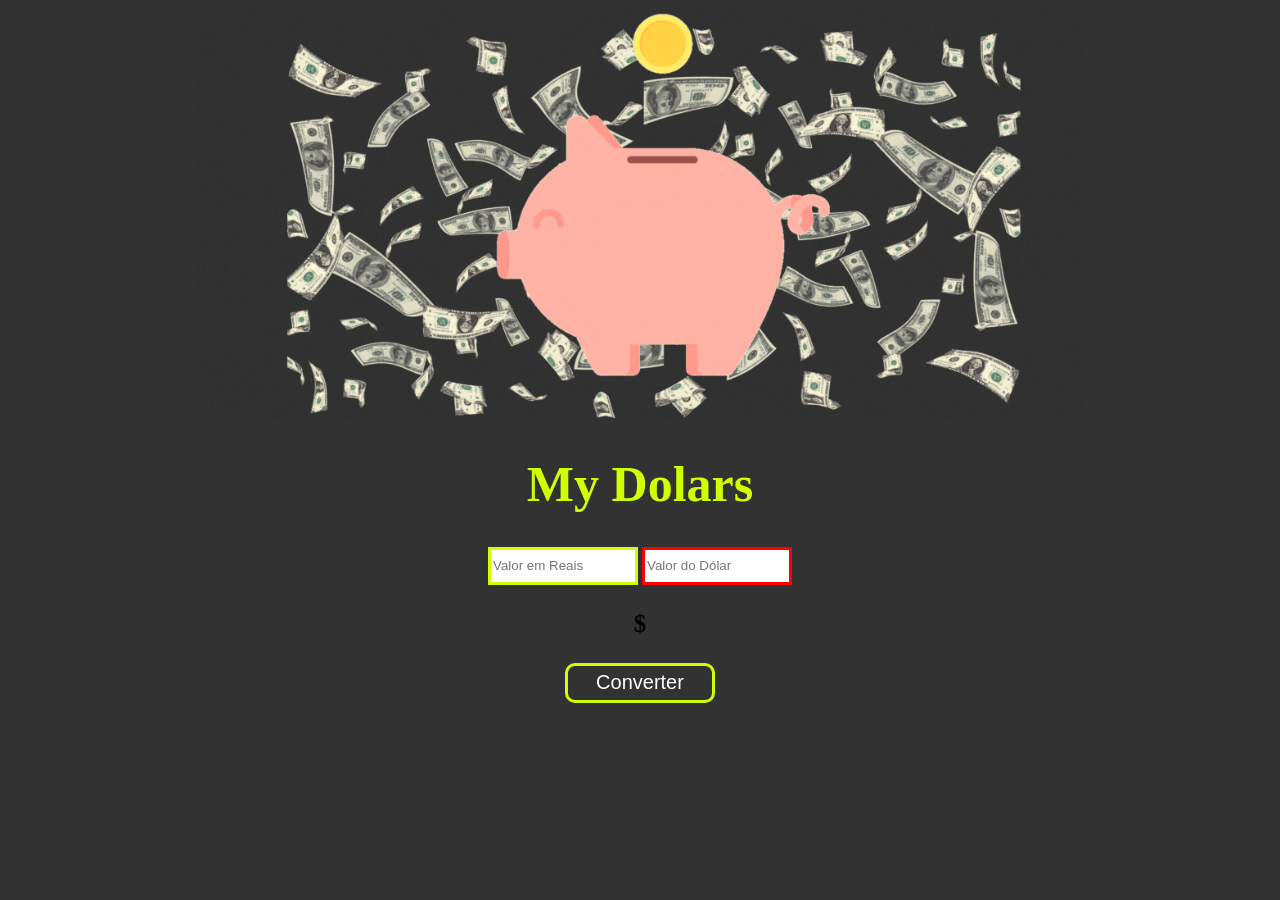
==== porquinho.html @ a8724cc1 "Primeiro Cmmit - Projeto Porquinho Conversor" ====
<!DOCTYPE html>
<html lang="pt-br">
    <link rel="stylesheet" href="./porquinho.css">
<head>
    <title>MyDolars</title>
</head>

<body>
    <img src="./my-dolar.gif">
    <h1>My Dolars</h1>

    <div>
        <input id="input-real" type="number" placeholder="Valor em Reais">
        <input id="input-dolar" placeholder="Valor do Dólar">

        <p id="dolares">$</p>
        <button onclick="calcularDolar()">Converter</button>
    </div>
</body>

<script>
    function calcularDolar(){
        let real = document.getElementById("input-real").value //variável guarda valor do real digitado
        let dolar = document.getElementById("input-dolar").value // varialvel guarda valor do dolar digitado

        let resultado = real / dolar // variavel guarda o valor do resultado

        dolares.innerHTML = '$ ' + resultado // insere o valor do resultado no nosso paragrafo

        alert('O resultado é $'+ resultado + ' dólares') // mostra na tela o resultado
    }
</script>
</html>
---- porquinho.css ----
body {
    background-color: #323232;
    text-align: center;
}
img {
    width: 70%;
}
h1 {
    color: #cfff00;
    font-size: 50px;
}
input {
    width: 140px;
    height: 30px;
}
#input-real {
    border: 3px solid #cfff00;
}
#input-dolar {
    border: 3px solid red;
}
p {
    font-weight: bold;
    font-size: 25px;
}
button {
    height: 40px;
    width: 150px;
    font-size: 20px;
    cursor: pointer;
    border: 3px solid #cfff00;
    border-radius: 10px;
    background-color: #323232;
    color: white;
}

button:hover {
    color: #323232;
    background-color: #cfff00;
}
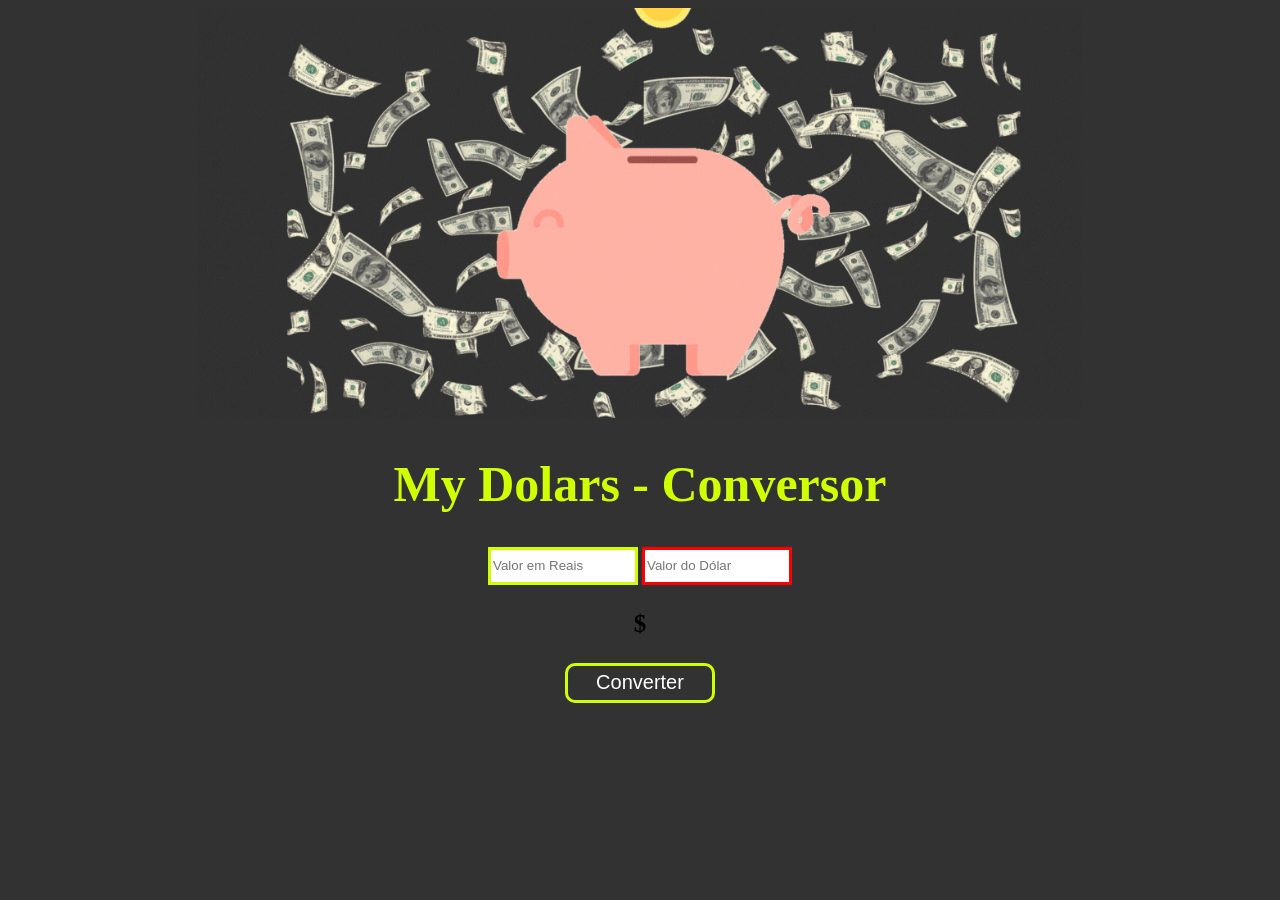
==== commit 5020edd1: "Alteração indicando que é um Conversor" ====
--- a/porquinho.html
+++ b/porquinho.html
@@ -8,7 +8,7 @@
 
 <body>
     <img src="./my-dolar.gif">
-    <h1>My Dolars</h1>
+    <h1>My Dolars - Conversor</h1>
 
     <div>
         <input id="input-real" type="number" placeholder="Valor em Reais">
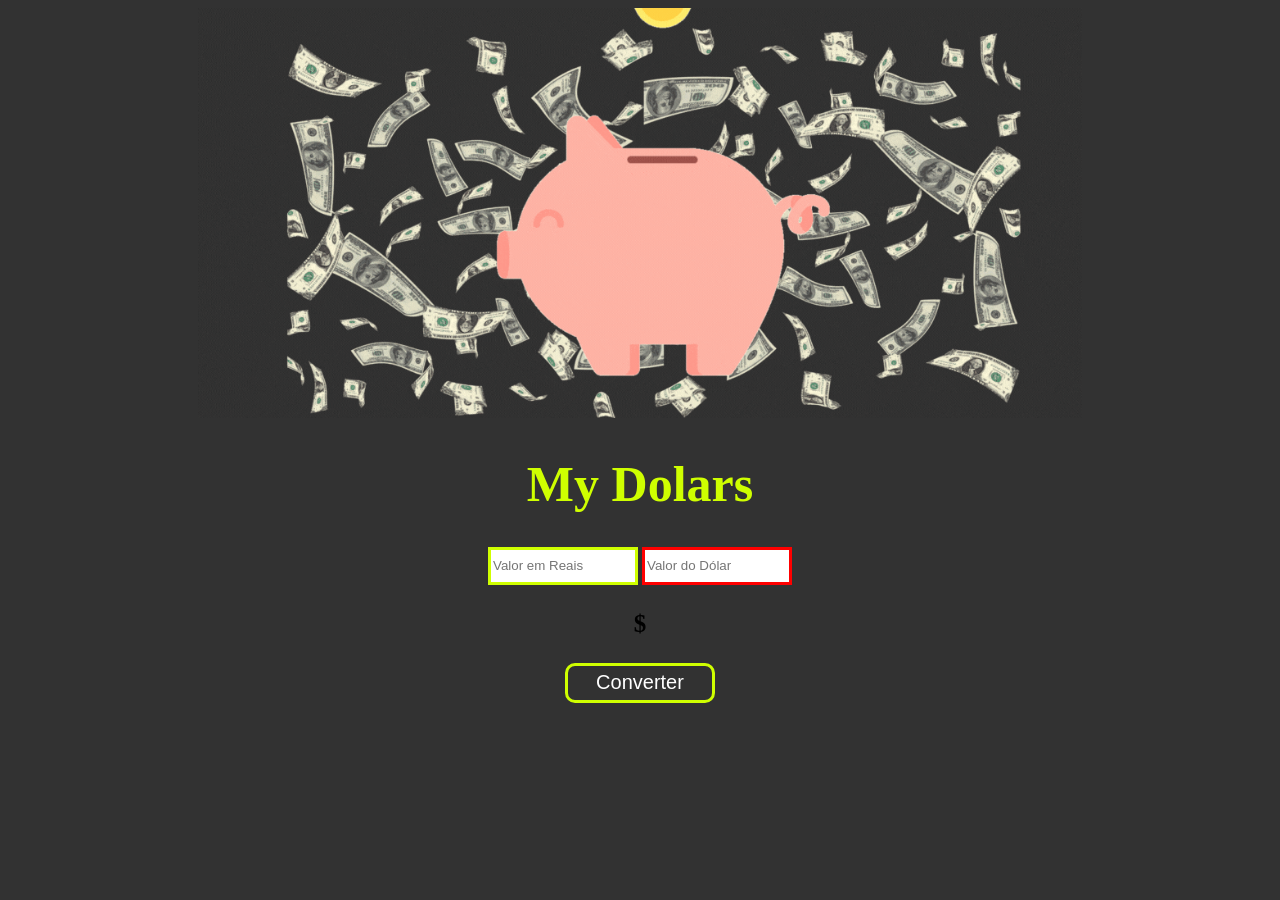
==== commit 65542d9e: "Alteração no title" ====
--- a/porquinho.html
+++ b/porquinho.html
@@ -3,12 +3,12 @@
 <html lang="pt-br">
     <link rel="stylesheet" href="./porquinho.css">
 <head>
-    <title>MyDolars</title>
+    <title>MyDolars - Conversor</title>
 </head>
 
 <body>
     <img src="./my-dolar.gif">
-    <h1>My Dolars - Conversor</h1>
+    <h1>My Dolars</h1>
 
     <div>
         <input id="input-real" type="number" placeholder="Valor em Reais">
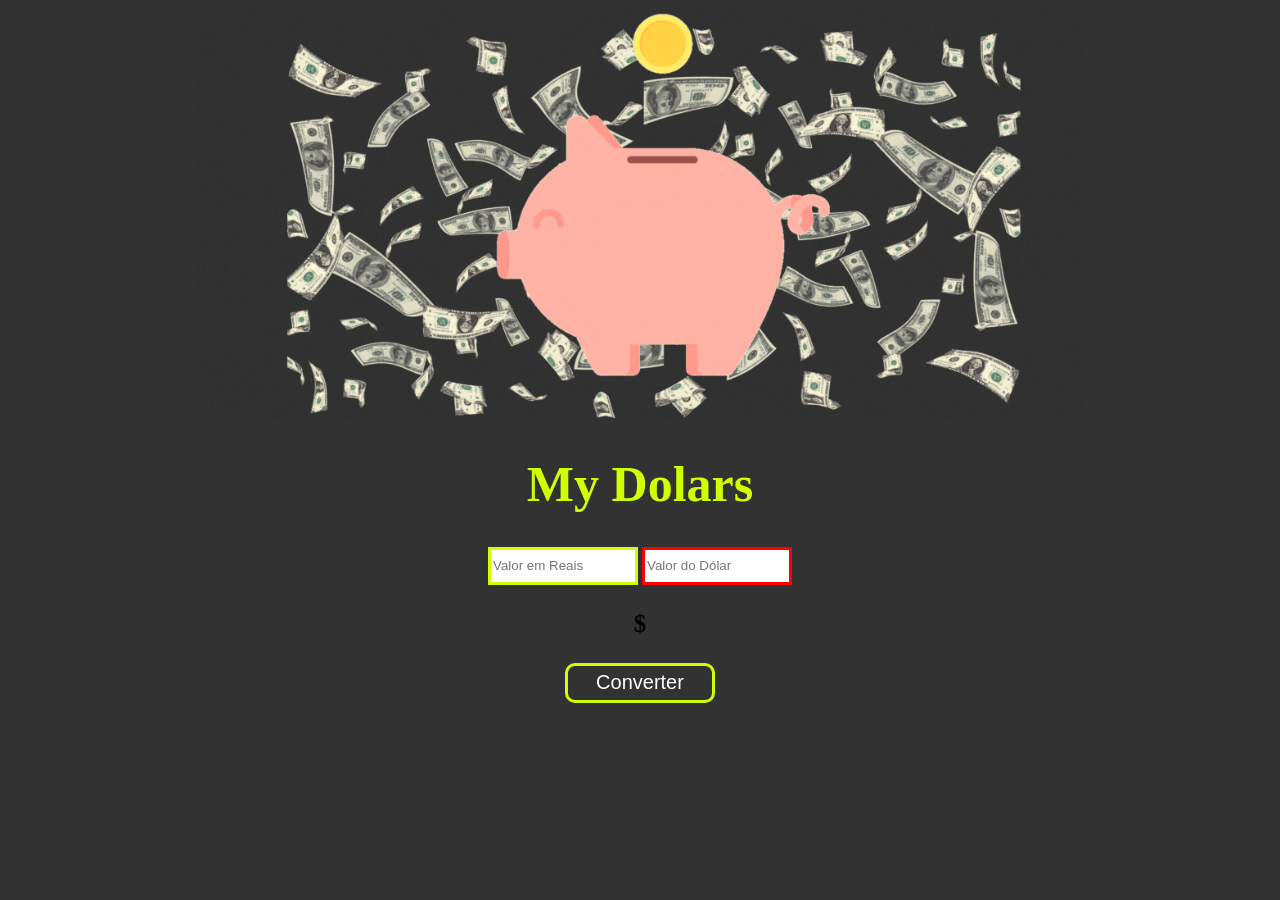
==== commit f4d5c8b8: "Alteração no title, explicando a função do site" ====
--- a/porquinho.html
+++ b/porquinho.html
@@ -3,7 +3,7 @@
 <html lang="pt-br">
     <link rel="stylesheet" href="./porquinho.css">
 <head>
-    <title>MyDolars - Conversor</title>
+    <title>MyDolars - Conversor de Dólar</title>
 </head>
 
 <body>
@@ -31,4 +31,4 @@
         alert('O resultado é $'+ resultado + ' dólares') // mostra na tela o resultado
     }
 </script>
-</html>+</html>
